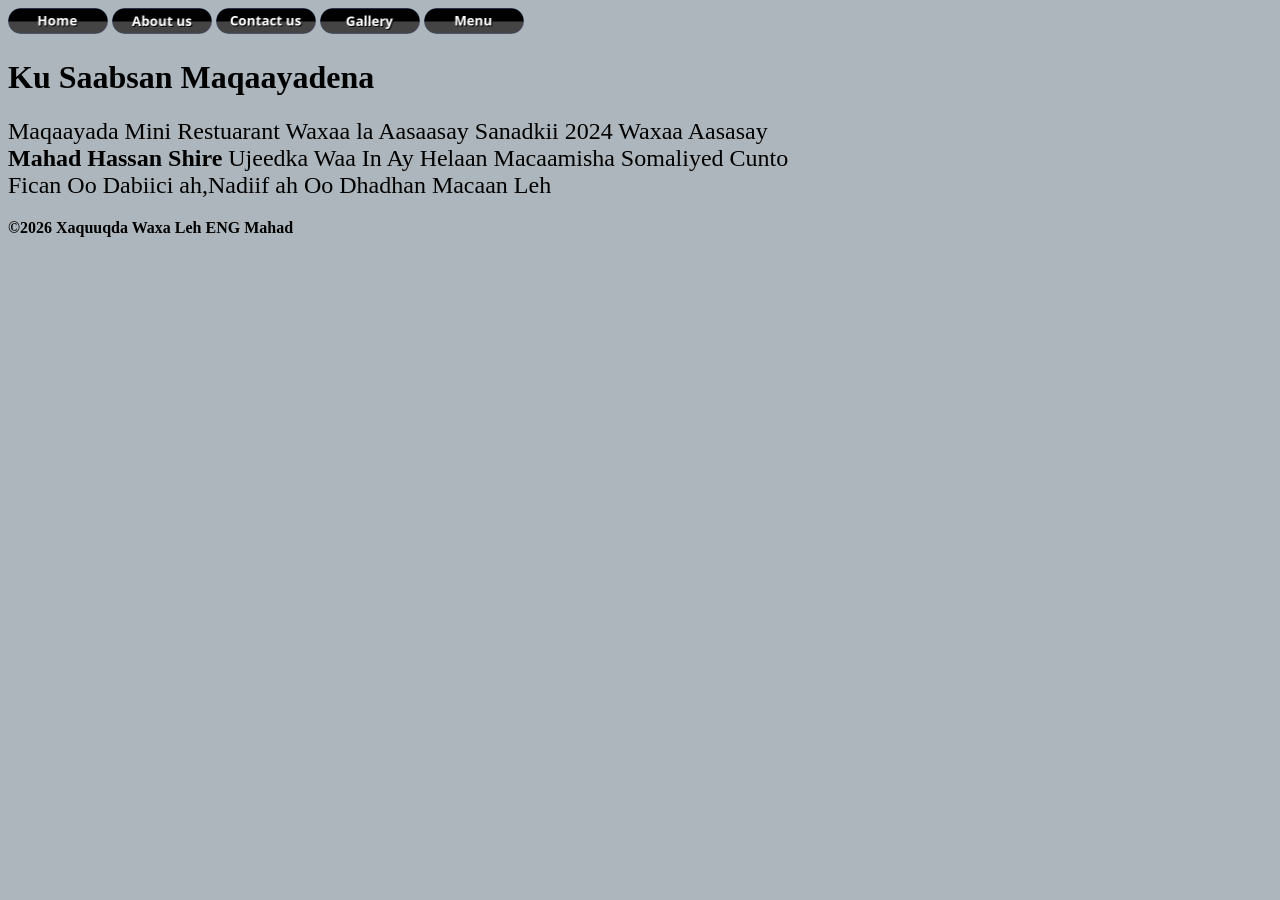
==== about.html @ f860cfef "Add files via upload" ====
<!DOCTYPE html>
<html lang="en">
<head>
    <link rel="stylesheet" href="style.csss">
    <meta charset="UTF-8">
    <meta name="viewport" content="width=device-width, initial-scale=1.0">
    <title>MINI RESTUARANT</title>
    <style>
        *{
            font-family: none, none, none;background-color: rgb(173, 182, 188);
        }
        h2{
            font-weight: normal;
        }
    </style>
</head>
<body>
     <nav>
 <a href="index.html"><img src="pictures/button_home.png" alt="Home" width="100px"></a>    
 <a href="about.html"><img src="pictures/button_about-us.png" alt="About us" width="100px"></a>
 <a href="contact.html"><img src="pictures/button_contact-us.png" alt="Contact us" width="100px"></a>
 <a href="gallery.html"><img src="pictures/button_gallery.png" alt="Gallery" width="100px"></a>
 <a href="menu.html"><img src="pictures/button_menu.png" alt="Menu" width="100px"></a>
   </nav>
    <header><h1>Ku Saabsan Maqaayadena</h1></header>
    <p><h2>Maqaayada Mini Restuarant Waxaa la Aasaasay Sanadkii 2024
     Waxaa Aasasay <br> <strong> Mahad Hassan Shire</strong> Ujeedka Waa In Ay 
     Helaan Macaamisha Somaliyed Cunto <br>Fican Oo Dabiici ah,Nadiif ah  Oo Dhadhan Macaan Leh 
    </h2></p>
    <main><p><b><footer>&copy;2026 Xaquuqda Waxa Leh  ENG Mahad</b></footer></p></main>
</body>
</html>
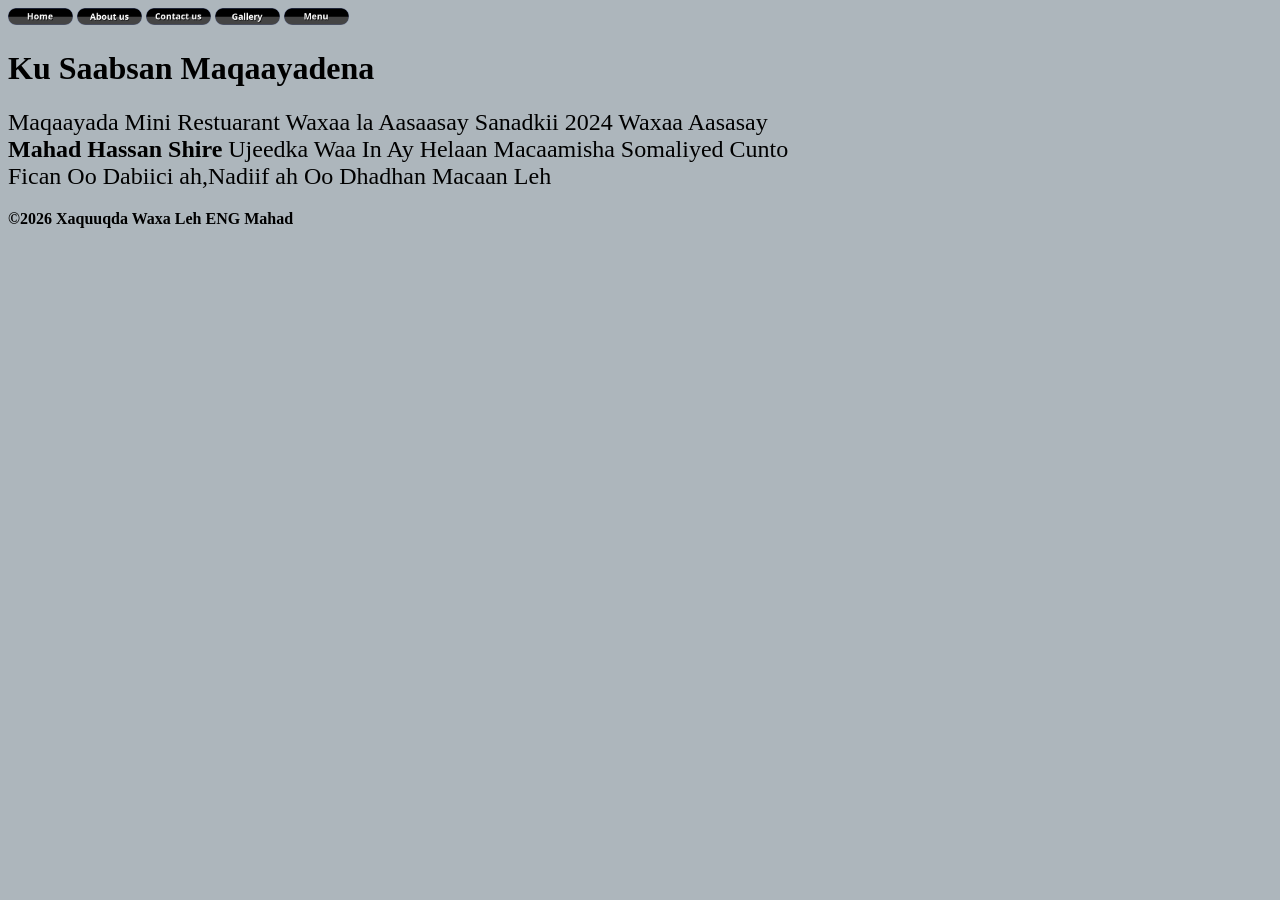
==== commit da76efcb: "Update about.html" ====
--- a/about.html
+++ b/about.html
@@ -16,11 +16,11 @@
 </head>
 <body>
      <nav>
- <a href="index.html"><img src="pictures/button_home.png" alt="Home" width="100px"></a>    
- <a href="about.html"><img src="pictures/button_about-us.png" alt="About us" width="100px"></a>
- <a href="contact.html"><img src="pictures/button_contact-us.png" alt="Contact us" width="100px"></a>
- <a href="gallery.html"><img src="pictures/button_gallery.png" alt="Gallery" width="100px"></a>
- <a href="menu.html"><img src="pictures/button_menu.png" alt="Menu" width="100px"></a>
+ <a href="index.html"><img src="pictures/button_home.png" alt="Home" width="65px"></a>    
+ <a href="about.html"><img src="pictures/button_about-us.png" alt="About us" width="65px"></a>
+ <a href="contact.html"><img src="pictures/button_contact-us.png" alt="Contact us" width="65px"></a>
+ <a href="gallery.html"><img src="pictures/button_gallery.png" alt="Gallery" width="65px"></a>
+ <a href="menu.html"><img src="pictures/button_menu.png" alt="Menu" width="65px"></a>
    </nav>
     <header><h1>Ku Saabsan Maqaayadena</h1></header>
     <p><h2>Maqaayada Mini Restuarant Waxaa la Aasaasay Sanadkii 2024
@@ -29,4 +29,4 @@
     </h2></p>
     <main><p><b><footer>&copy;2026 Xaquuqda Waxa Leh  ENG Mahad</b></footer></p></main>
 </body>
-</html>+</html>
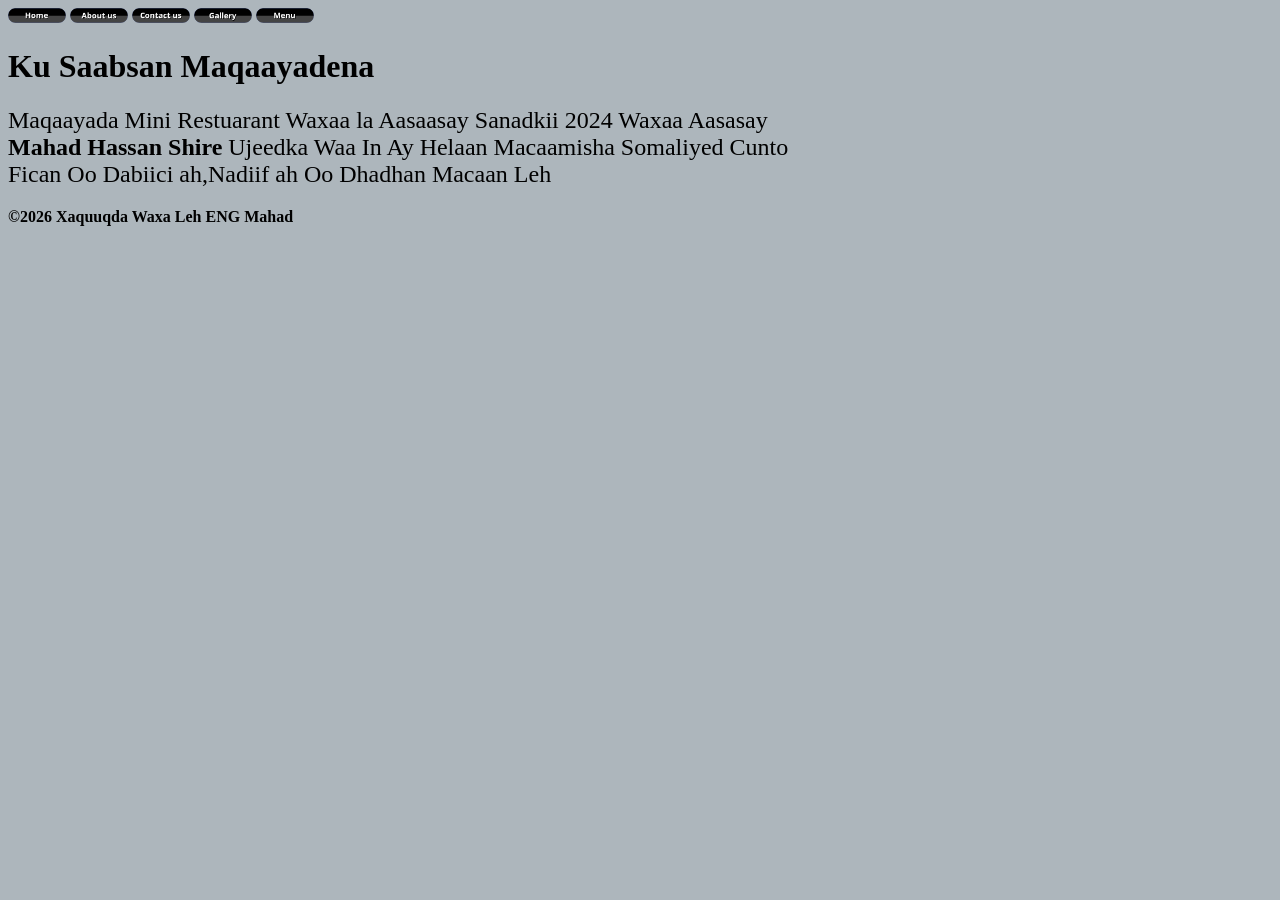
==== commit 164fb8ff: "Update about.html" ====
--- a/about.html
+++ b/about.html
@@ -16,11 +16,11 @@
 </head>
 <body>
      <nav>
- <a href="index.html"><img src="pictures/button_home.png" alt="Home" width="65px"></a>    
- <a href="about.html"><img src="pictures/button_about-us.png" alt="About us" width="65px"></a>
- <a href="contact.html"><img src="pictures/button_contact-us.png" alt="Contact us" width="65px"></a>
- <a href="gallery.html"><img src="pictures/button_gallery.png" alt="Gallery" width="65px"></a>
- <a href="menu.html"><img src="pictures/button_menu.png" alt="Menu" width="65px"></a>
+ <a href="index.html"><img src="pictures/button_home.png" alt="Home" width="58px"></a>    
+ <a href="about.html"><img src="pictures/button_about-us.png" alt="About us" width="58px"></a>
+ <a href="contact.html"><img src="pictures/button_contact-us.png" alt="Contact us" width="58px"></a>
+ <a href="gallery.html"><img src="pictures/button_gallery.png" alt="Gallery" width="58px"></a>
+ <a href="menu.html"><img src="pictures/button_menu.png" alt="Menu" width="58px"></a>
    </nav>
     <header><h1>Ku Saabsan Maqaayadena</h1></header>
     <p><h2>Maqaayada Mini Restuarant Waxaa la Aasaasay Sanadkii 2024
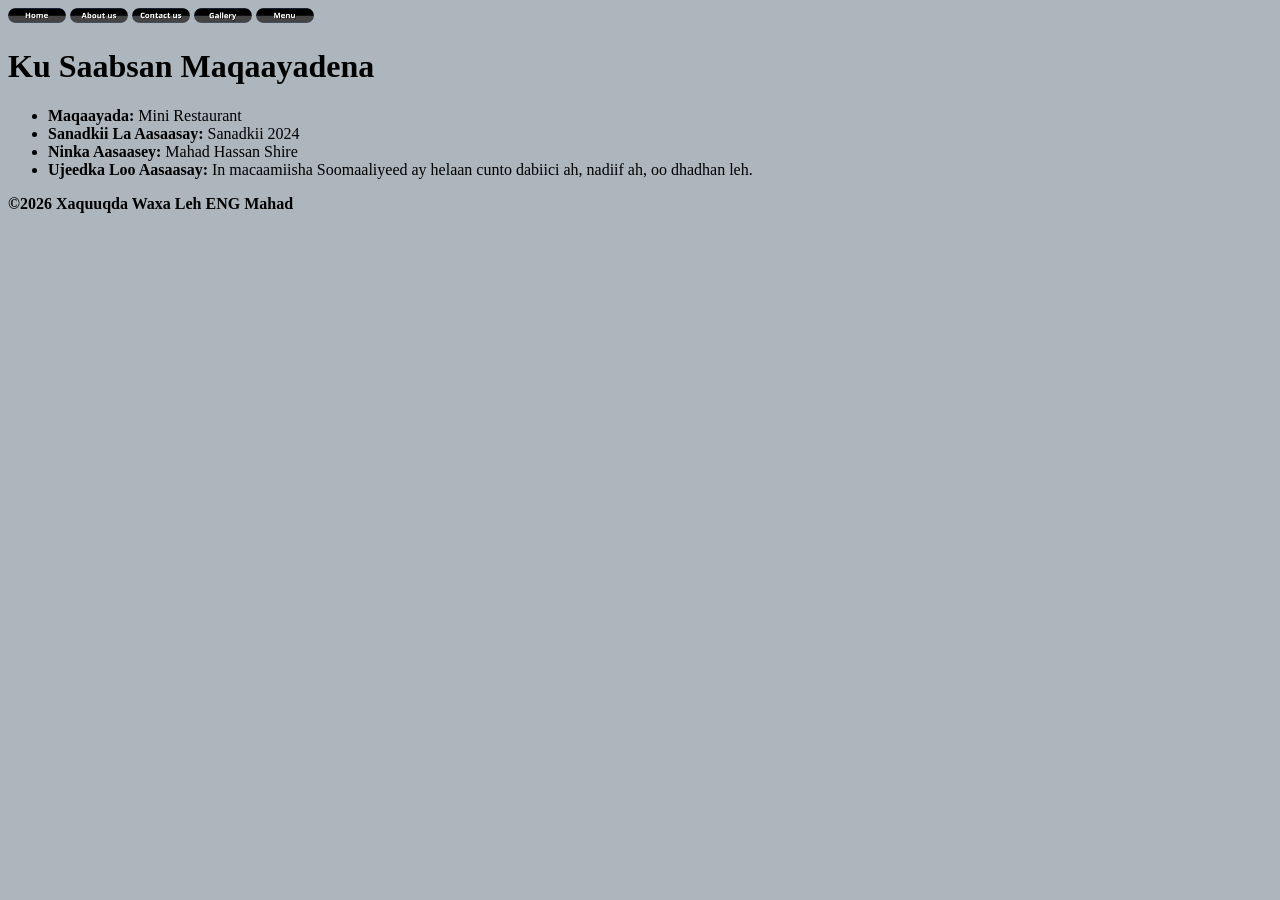
==== commit 7de2a0b6: "Update about.html" ====
--- a/about.html
+++ b/about.html
@@ -23,10 +23,12 @@
  <a href="menu.html"><img src="pictures/button_menu.png" alt="Menu" width="58px"></a>
    </nav>
     <header><h1>Ku Saabsan Maqaayadena</h1></header>
-    <p><h2>Maqaayada Mini Restuarant Waxaa la Aasaasay Sanadkii 2024
-     Waxaa Aasasay <br> <strong> Mahad Hassan Shire</strong> Ujeedka Waa In Ay 
-     Helaan Macaamisha Somaliyed Cunto <br>Fican Oo Dabiici ah,Nadiif ah  Oo Dhadhan Macaan Leh 
-    </h2></p>
+<ul>
+  <li><strong>Maqaayada:</strong> Mini Restaurant</li>
+  <li><strong>Sanadkii La Aasaasay:</strong> Sanadkii 2024</li>
+  <li><strong>Ninka Aasaasey:</strong> Mahad Hassan Shire</li>
+  <li><strong>Ujeedka Loo Aasaasay:</strong> In macaamiisha Soomaaliyeed ay helaan cunto dabiici ah, nadiif ah, oo dhadhan leh.</li>
+</ul>
     <main><p><b><footer>&copy;2026 Xaquuqda Waxa Leh  ENG Mahad</b></footer></p></main>
 </body>
 </html>
